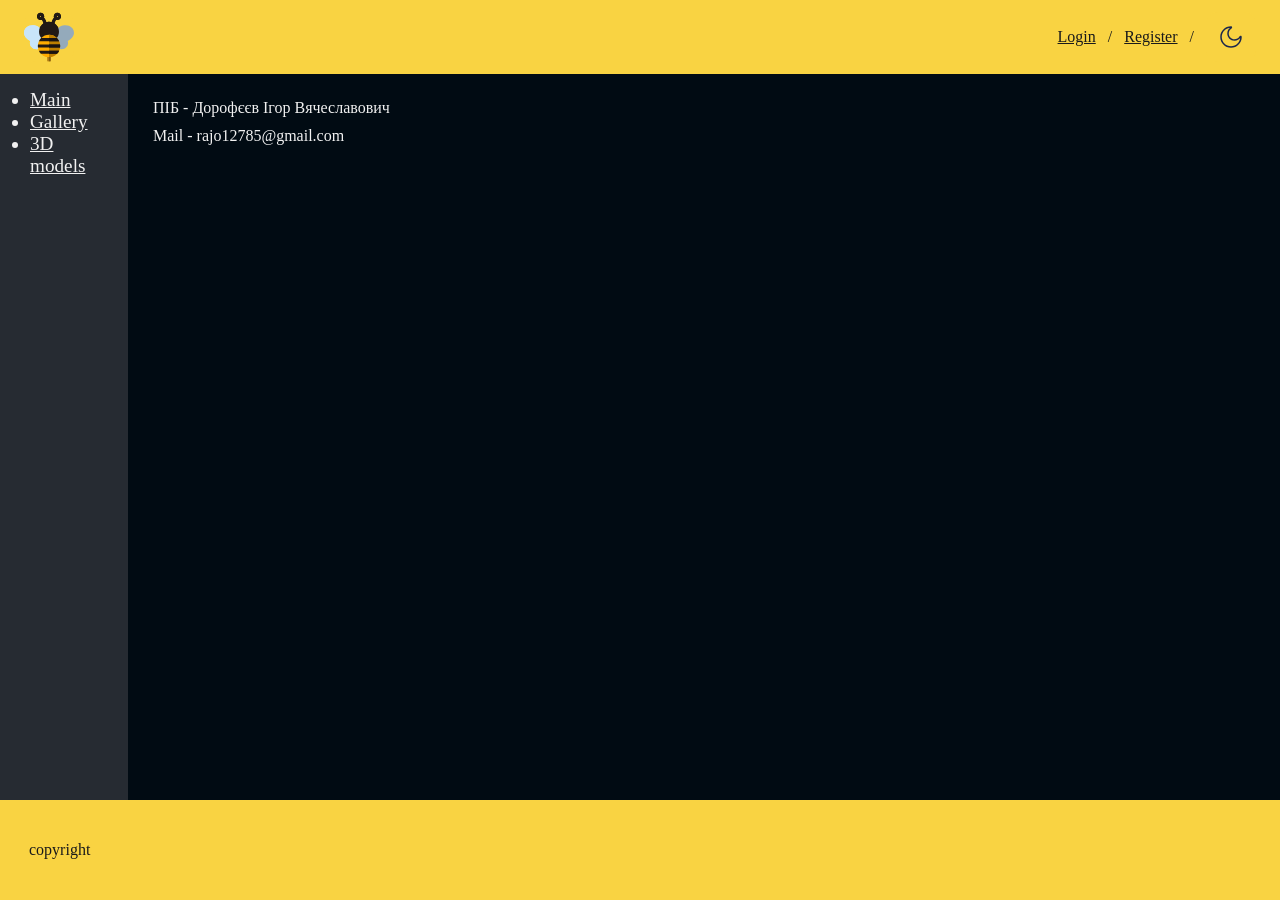
==== index.html @ c92d01ca "second commit" ====
<!DOCTYPE html>
<html lang="ua">

<head>
    <meta charset="UTF-8" />
    <link rel="stylesheet" href="../css/style.css" />
    <link rel="stylesheet" href="../css/header.css" />
    <link rel="stylesheet" href="../css/body.css" />
    <link rel="stylesheet" href="../css/footer.css" />
</head>

<body>
    <header>
        <div class="logo">
            <a class="nav-links" href="index.html"><img src="../res/svg/bee.svg" id="logo"></a>
        </div>
        <div class="headtext">
            <a class="nav-links" href="login.html">Login</a>
            /
            <a class="nav-links" href="register.html">Register</a>
            /
            <button class="theme-btn" id="themeToggle">
                <img src="../res/svg/moon.svg" alt="Тема" id="themeIcon">
            </button>
        </div>
    </header>
    <main>
        <aside class="sidebar">
            <ul>
                <li><a href="index.html">Main</a></li>
                <li><a href="galleryList.html">Gallery</a></li>
                <li><a href="3dModels.html">3D models</a></li>
            </ul>
        </aside>
        <section>
            <article>
                <p>
                        ПІБ - Дорофєєв Ігор Вячеславович 
                </p>
                <p>
                        Mail - rajo12785@gmail.com
                </p>
            </article>
        </section>


    </main>


    <footer>
        <div>
            <p>
                        copyright
                </p>
        </div>
    </footer>
    <script>
        const button = document.getElementById('themeToggle');

    if (localStorage.getItem('theme') === 'light') {
        document.body.classList.add('dark');
    }

    button.addEventListener('click', () => {
        document.body.classList.toggle('dark');

        if (document.body.classList.contains('dark')) {
            localStorage.setItem('theme', 'light');
        } else {
            localStorage.setItem('theme', 'dark');
        }
    });

    </script>

</body>

</html>
---- css/style.css ----
*{
      margin: 0;
    padding: 0;
  box-sizing: border-box;
}

:root {
    --constWhite:#f1f1f1;
    --constBlack:#1a1a1a;
    --alert: red;
    --success: rgb(45, 241, 45);

    --aside: #262b32;
    --bg: #010b13;
    --ac1:#f9d342;
    --asMain:#1a1a1a;
    --asAlt:#f1f1f1;
    --text: #f1f1f1;

}
.dark {
    --constWhite:#f1f1f1;
    --constBlack:#1a1a1a;
    --alert: red;
    --success: rgb(45, 241, 45);

    --aside: #f3e2c7;
    --bg: #ebf1f5;
    --ac1: #e6a341;
    --asMain:#f1f1f1;
    --asAlt:#1a1a1a;
    --text: #1a1a1a;

}
.nav-links{
    display:flex;
    align-items:center;
    gap:15px;
    color: var(--constBlack);
}
main {
    display: flex;
    flex: 1;
}

section{
    width: 90%;
    background-color: var(--Main);
    height: 80dvh;
    flex:9;
    transition: 0.3s;
}
aside{
    position: sticky;
    width: 10%;
    background-color: var(--aside);
    flex:1;
    transition: 0.3s;
}
ul{
    padding: 15px 30px;
}
li{
    font-size: larger;
    
}
li:hover{
    font-size: larger;
    color: var(--ac1);
}

a{
    color: var(--text);
    transition: 0.3s;
}
a:hover{
    font-size: x-large;
}
ul a:hover{
    color: var(--ac1);
    text-decoration: none;
}

.logo {
  width: 50px;
  height: 50px;
  border: none;
  border-radius: 12px;

  display: flex;
  align-items: center;
  justify-content: center;

  background: var(--ac1);
  cursor: pointer;
    transition: 0.3s;
}
.logo img {
  width: 50px;
  height: 50px;
}
.theme-btn {
  width: 50px;
  height: 50px;
  border: none;
  border-radius: 12px;

  display: flex;
  align-items: center;
  justify-content: center;

  background: var(--ac1);
  cursor: pointer;

  transition: 0.3s;
}
.theme-btn img {
  width: 24px;
  height: 24px;

  transition: 0.3s;
}
.theme-btn:hover {
  transform: scale(1.4);
}

.theme-btn:active {
  transform: scale(0.95);
}
---- css/header.css ----
.headtext{
    display: flex;
    align-items: center;
    gap: 12px;
    min-width: 20px;
    margin: 0;
    color: var(--asMain);
    background-color: transparent;
}
.headtext:hover{
    color: var(--constBlack);
}
header {
  display: flex;
  justify-content: space-between;
  align-items: center;
  padding: 12px 24px;
  background: var(--ac1);
  transition: 0.3s;
}
---- css/body.css ----
body {
    background: var(--bg);
    color: var(--text);
    transition: 0.3s;
    min-height: 100vh;
    height: 100%;
    margin: 0;
    display: flex;
    flex-direction: column;
    overflow-x: hidden;
}

body article {
    padding: 20px;
}

body article p {
    padding: 5px;
}
---- css/footer.css ----
footer {
  display: flex;
  justify-content: space-between;
  align-items: center;
  padding: 36px 24px;
  background: var(--ac1);
  transition: 0.3s;
}
footer div p {
    color: var(--constBlack);
    padding: 5px;
}
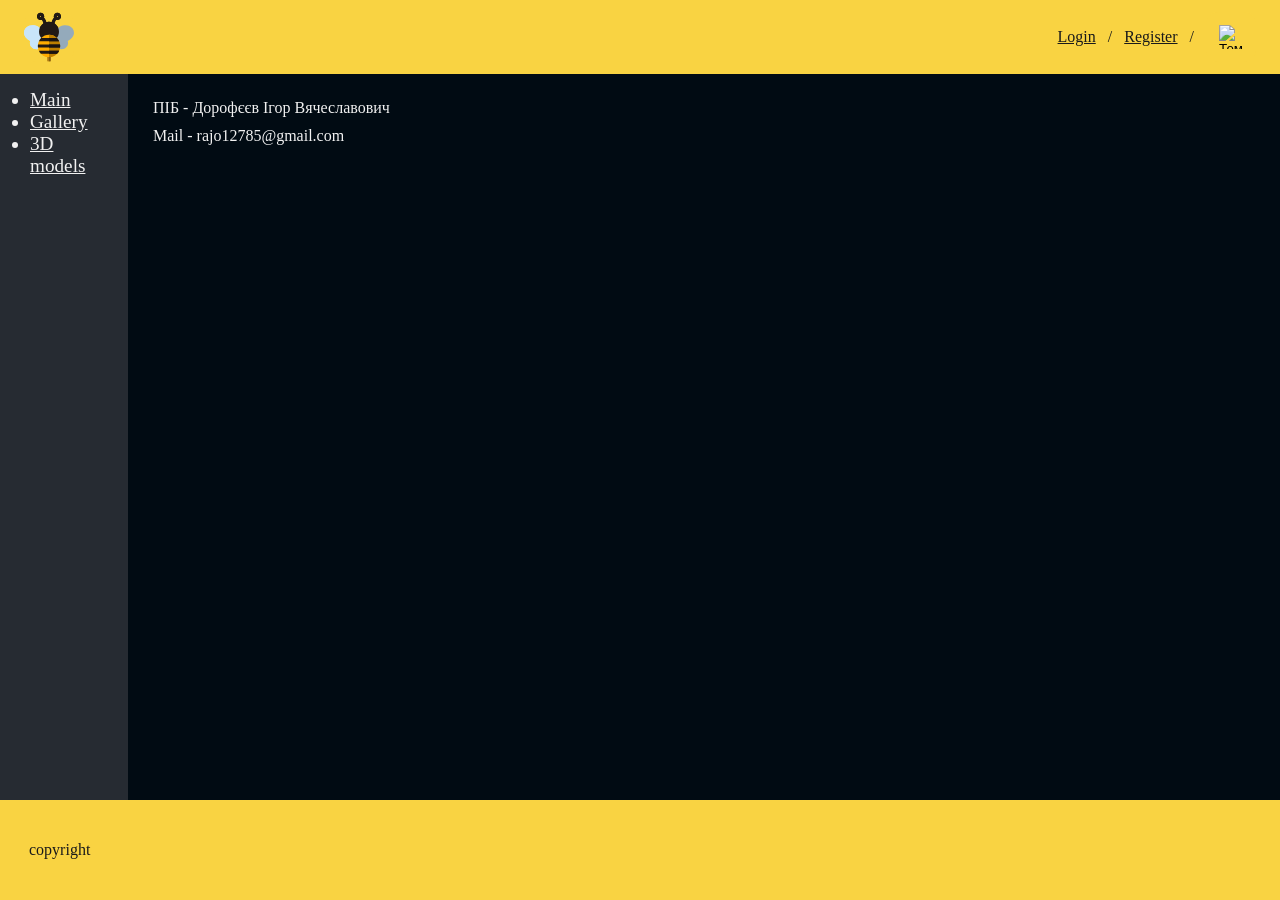
==== commit 6938b87b: "6 commit" ====
--- a/index.html
+++ b/index.html
@@ -3,24 +3,24 @@
 
 <head>
     <meta charset="UTF-8" />
-    <link rel="stylesheet" href="../css/style.css" />
-    <link rel="stylesheet" href="../css/header.css" />
-    <link rel="stylesheet" href="../css/body.css" />
-    <link rel="stylesheet" href="../css/footer.css" />
+    <link rel="stylesheet" href="css/style.css" />
+    <link rel="stylesheet" href="css/header.css" />
+    <link rel="stylesheet" href="css/body.css" />
+    <link rel="stylesheet" href="css/footer.css" />
 </head>
 
 <body>
     <header>
         <div class="logo">
-            <a class="nav-links" href="index.html"><img src="../res/svg/bee.svg" id="logo"></a>
+            <a class="nav-links" href="index.html"><img src="res/svg/bee.svg" id="logo"></a>
         </div>
         <div class="headtext">
-            <a class="nav-links" href="login.html">Login</a>
+            <a class="nav-links" href="page/login.html">Login</a>
             /
-            <a class="nav-links" href="register.html">Register</a>
+            <a class="nav-links" href="page/register.html">Register</a>
             /
             <button class="theme-btn" id="themeToggle">
-                <img src="../res/svg/moon.svg" alt="Тема" id="themeIcon">
+                <img src="svg/moon.svg" alt="Тема" id="themeIcon">
             </button>
         </div>
     </header>
@@ -28,8 +28,8 @@
         <aside class="sidebar">
             <ul>
                 <li><a href="index.html">Main</a></li>
-                <li><a href="galleryList.html">Gallery</a></li>
-                <li><a href="3dModels.html">3D models</a></li>
+                <li><a href="page/galleryList.html">Gallery</a></li>
+                <li><a href="page/3dModels.html">3D models</a></li>
             </ul>
         </aside>
         <section>
@@ -54,24 +54,7 @@
                 </p>
         </div>
     </footer>
-    <script>
-        const button = document.getElementById('themeToggle');
-
-    if (localStorage.getItem('theme') === 'light') {
-        document.body.classList.add('dark');
-    }
-
-    button.addEventListener('click', () => {
-        document.body.classList.toggle('dark');
-
-        if (document.body.classList.contains('dark')) {
-            localStorage.setItem('theme', 'light');
-        } else {
-            localStorage.setItem('theme', 'dark');
-        }
-    });
-
-    </script>
+    <script src="script/main.js">  </script>
 
 </body>
 
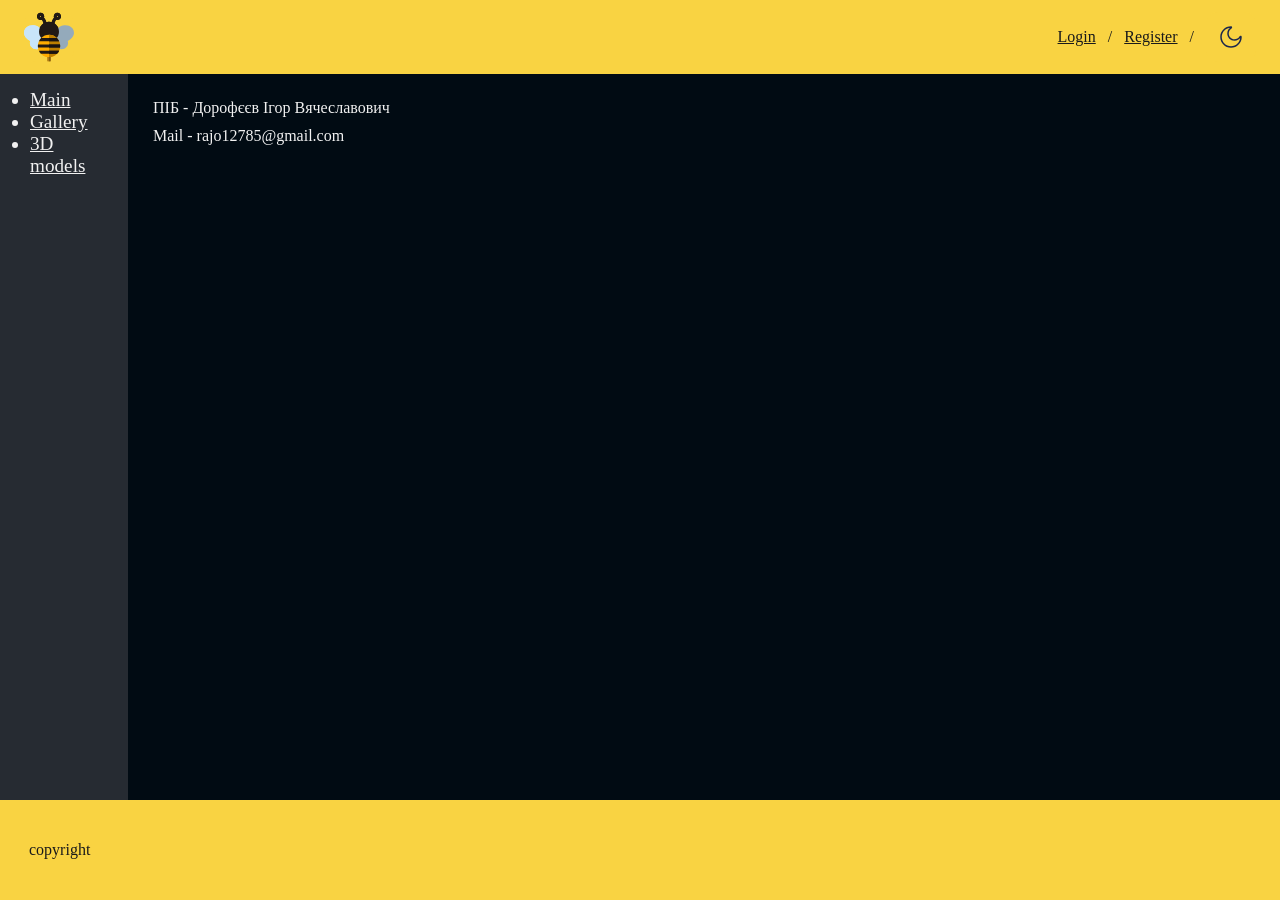
==== commit d35fb3b4: "7 commit" ====
--- a/index.html
+++ b/index.html
@@ -20,7 +20,7 @@
             <a class="nav-links" href="page/register.html">Register</a>
             /
             <button class="theme-btn" id="themeToggle">
-                <img src="svg/moon.svg" alt="Тема" id="themeIcon">
+                <img src="res/svg/moon.svg" alt="Тема" id="themeIcon">
             </button>
         </div>
     </header>
